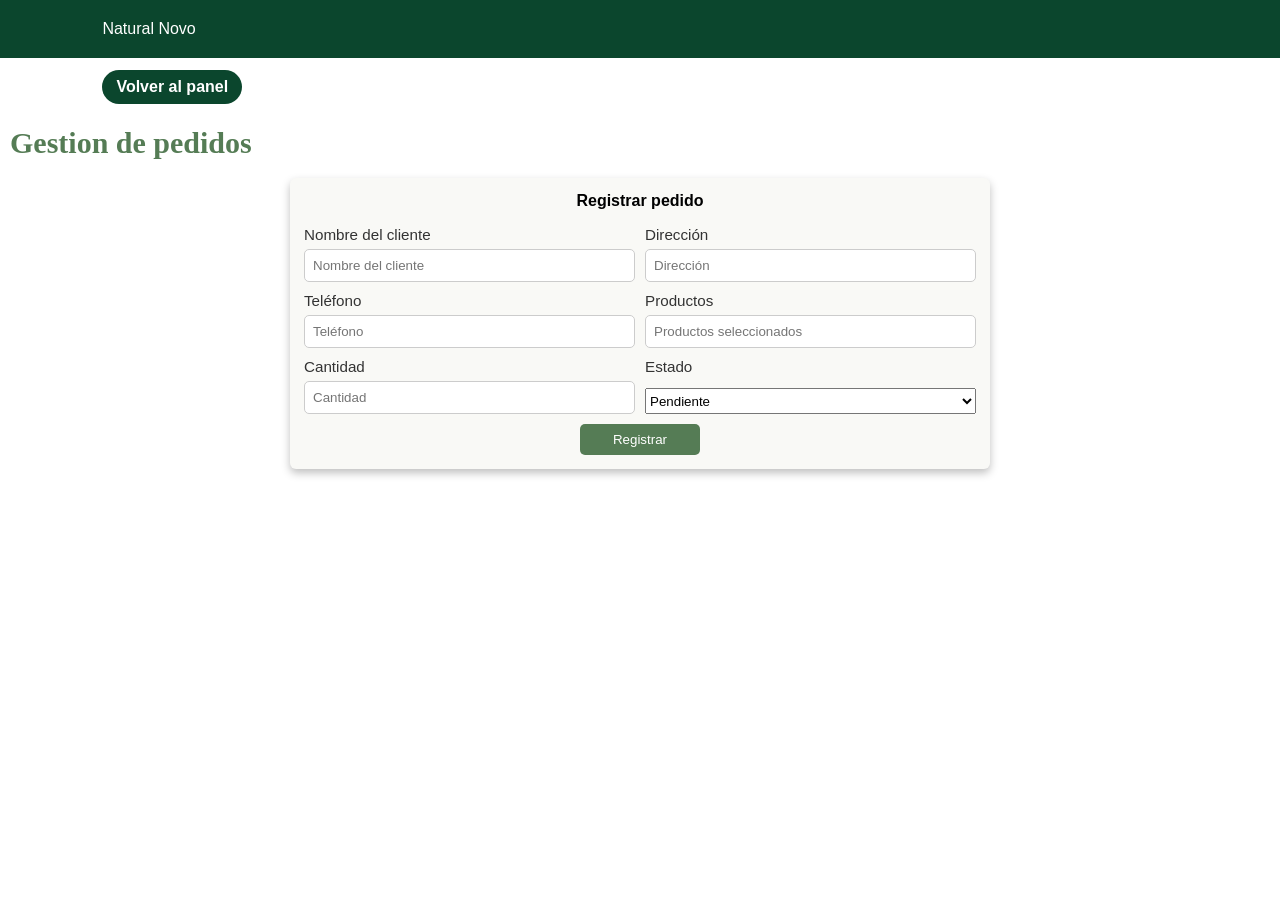
==== admin/gestion.html @ bac16f4b "mi primer commit" ====
<!DOCTYPE html>
<html lang="es">
<head>
        <meta charset="UTF-8">
        <meta name="viewport" content="width=device-width, initial-scale=1.0">
        <title>Admin</title>
        <link rel="stylesheet" href="/admin/css/gestion.css">
</head>
<body>
    
        <header>
            <p>Natural Novo</p>
        </header>
        <a class="volver-admin" href="admin/admin.html">Volver al panel</a>
        <h1>Gestion de pedidos</h1>

        <form class="formulario" id="formulario-pedidos">
            <strong class="input">Registrar pedido</strong>
            <div class="campo">
                <label for="nombre-cliente">Nombre del cliente</label>
                <input class="input" id="nombre-cliente" type="text" placeholder="Nombre del cliente" required>
            </div>
            <div class="campo">
                <label for="direccion-cliente">Dirección</label>
                <input class="input" id="direccion-cliente" type="text" placeholder="Dirección" required>
            </div>
            <div class="campo">
                <label for="telefono-cliente">Teléfono</label>
                <input class="input" id="telefono-cliente" type="number" placeholder="Teléfono" required>
            </div>
            <div class="campo">
                <label for="productos-cliente">Productos</label>
                <input class="input" id="productos-cliente" type="text" placeholder="Productos seleccionados" required>
            </div>
            <div class="campo">
                <label for="cantidad-pedido">Cantidad</label>
                <input class="input" id="cantidad-pedido" type="number" placeholder="Cantidad" required>
            </div>
            <div class="campo">
                <label for="estado-pedido">Estado</label>
                <select class="input" id="estado-pedido" required>
                    <option value="Pendiente">Pendiente</option>
                    <option value="Aceptado">Aceptado</option>
                    <option value="Denegado">Denegado</option>
                </select>
            </div>
            <button class="btn" type="submit">Registrar</button>
        </form>


        <script src="./js/gestion.js"></script>
    
</body>
</html>
---- admin/css/gestion.css ----
:root {
    --verde-color: #0b462d;
    --verde-fino: #557c55;
    --leche: #f9f9f6;
    --text-color: #333333;
    --white: #ffffff;
}

*{ box-sizing: border-box; margin:0; padding:0; }

header{
  display:flex;
  justify-content:space-between;
  align-items:center;
  padding:20px 8%;
  background:var(--verde-color);
  color:var(--white);
}

body{
  background-image: url(./img/fondos/3bdd257342223993eabae3ce369e500a.jpg);
  background-size: cover;
  min-height:100vh;
  font-family: Arial, sans-serif;
}

h1{
  font-family: 'Times New Roman', Times, serif;
  font-weight:bolder;
  font-size:30px;
  color: var(--verde-fino);
  margin: 10px;
}

.formulario{
  background: var(--leche);
  padding: 14px;
  border-radius: 6px;
  width: 90%;
  max-width:700px;
  margin: 18px auto;
  display: grid;
  grid-template-columns: repeat(2, minmax(180px, 1fr));
  gap:10px;
  box-shadow: 0 4px 8px rgba(0,0,0,0.25);
}

.formulario > strong.input{
  grid-column:1/-1;
  text-align:center;
  margin-bottom:6px;
}

.campo{ display:grid; gap:6px; }
.campo label{ font-size:0.95rem; color:var(--text-color); }

.formulario input.input{ width:100%; padding:8px; border-radius:5px; border:1px solid #ccc; background:#fff; }

.formulario button{ grid-column:1/-1; justify-self:center; padding:8px 16px; border-radius:5px; background:var(--verde-fino); color:#fff; border:0; min-width:120px; }
.formulario button:hover{ background:var(--text-color); cursor:pointer; }

.aviso{
  display:none;
  grid-column:1/-1;
  padding:14px 16px;
  margin: 10px 0;
  border-radius: 8px;
  background: rgba(11, 70, 45, 0.1);
  color: var(--verde-color);
  border: 1px solid rgba(85, 124, 85, 0.5);
}
.aviso.visible{
  display:block;
}

.gestion-log{
  width:90%;
  max-width:700px;
  margin: 0 auto 24px;
  padding: 16px;
  border-radius: 10px;
  background: rgba(255,255,255,0.9);
  box-shadow: 0 4px 10px rgba(0,0,0,0.08);
}
.gestion-log h2{
  margin-bottom: 12px;
  color: var(--verde-color);
}
.gestion-log ul{
  list-style:none;
  display:grid;
  gap: 10px;
  padding: 0;
  margin: 0;
}
.gestion-log li{
  padding: 12px 14px;
  border-radius: 8px;
  background: #f5f9f4;
  border: 1px solid #d9ead7;
  color: var(--text-color);
}

#lista-productos { width:90%; max-width:700px; margin: 18px auto; padding: 14px; background: rgba(255,255,255,0.95); border-radius:8px; }
#productos-lista { list-style:none; padding:0; margin:0; display:grid; gap:8px; }
#productos-lista li{ padding:8px 10px; border:1px solid #e6efe6; border-radius:6px; }

/* Botón para volver al panel de administración */
.volver-admin{
  display:inline-block;
  margin:12px 8%;
  padding:8px 14px;
  background:var(--verde-color);
  color:var(--white);
  border-radius:999px;
  text-decoration:none;
  font-weight:700;
}

@media (max-width:600px){ .formulario{ grid-template-columns: 1fr; } }
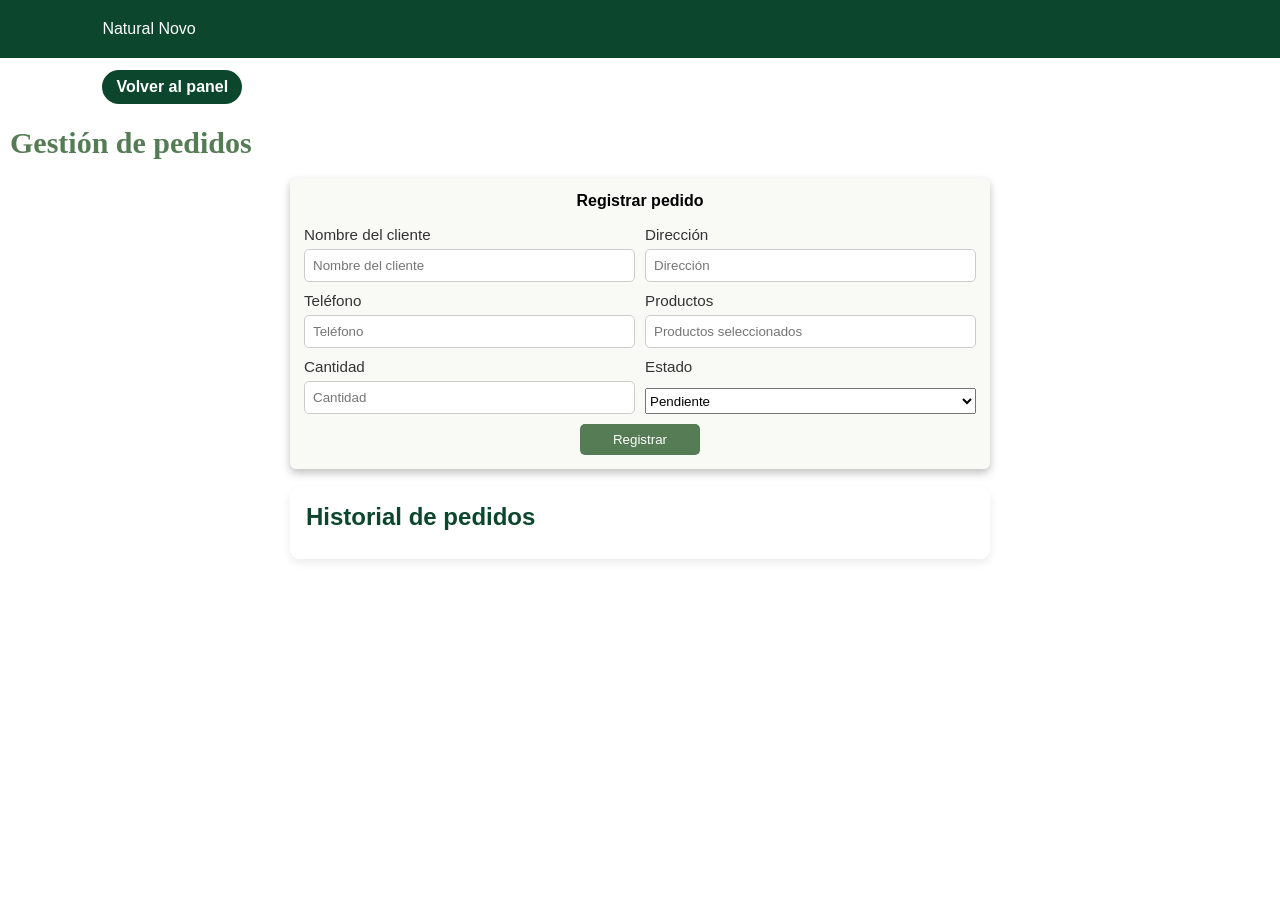
==== commit 26a02d87: "Escribe aquí un mensaje sobre tus cambios" ====
--- a/admin/gestion.html
+++ b/admin/gestion.html
@@ -11,8 +11,8 @@
         <header>
             <p>Natural Novo</p>
         </header>
-        <a class="volver-admin" href="admin/admin.html">Volver al panel</a>
-        <h1>Gestion de pedidos</h1>
+        <a class="volver-admin" href="./panel.html">Volver al panel</a>
+        <h1>Gestión de pedidos</h1>
 
         <form class="formulario" id="formulario-pedidos">
             <strong class="input">Registrar pedido</strong>
@@ -47,8 +47,14 @@
             <button class="btn" type="submit">Registrar</button>
         </form>
 
+        <div id="mensaje-pedido" class="aviso"></div>
 
-        <script src="./js/gestion.js"></script>
+        <section class="gestion-log">
+            <h2>Historial de pedidos</h2>
+            <ul id="lista-pedidos"></ul>
+        </section>
+
+        <script src="../js/gestion.js"></script>
     
 </body>
 </html>
